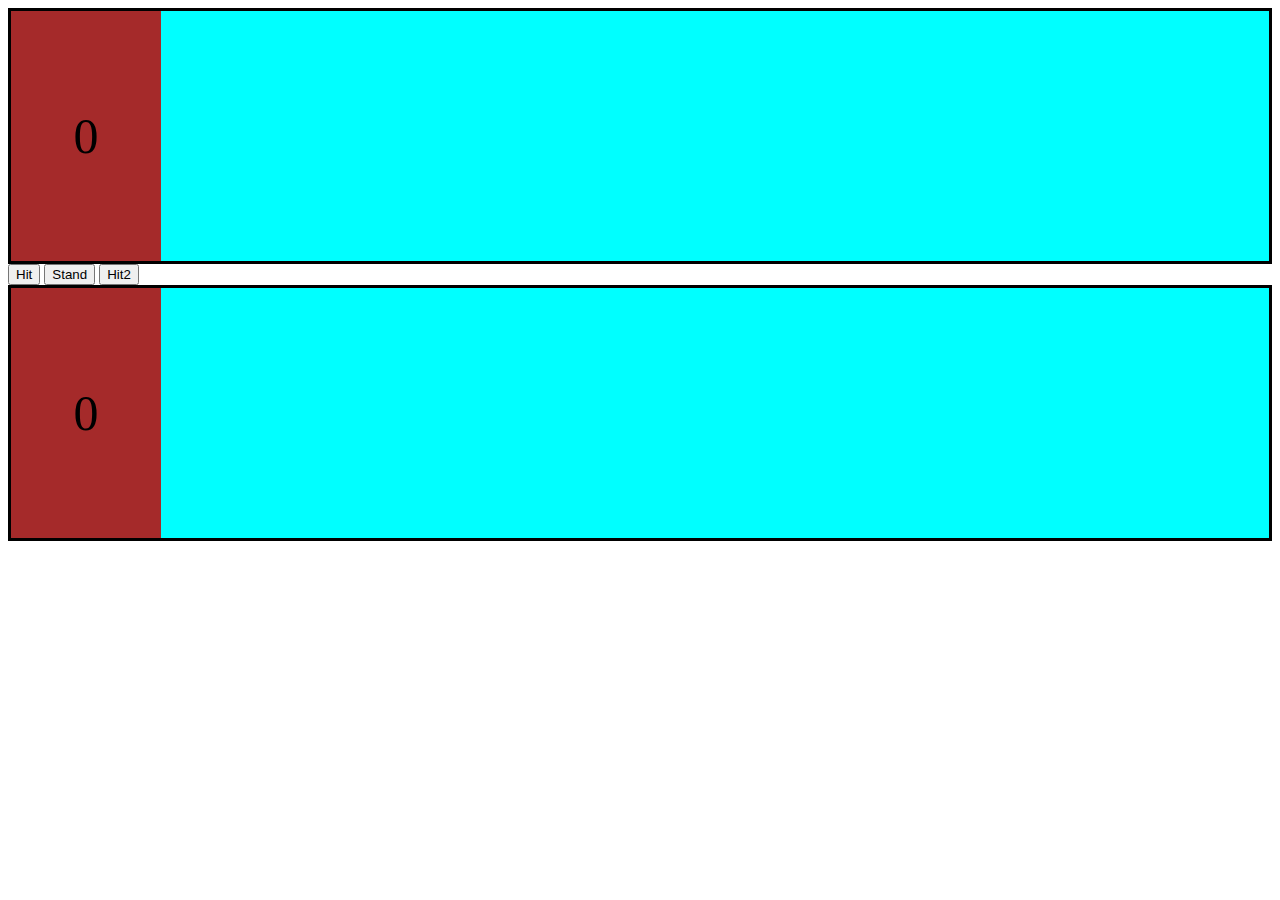
==== blackJack.html @ f5119e8b "Modified variables for oop" ====
<!DOCTYPE html>
<html lang="en">
  <head>
    <meta charset="UTF-8" />
    <meta http-equiv="X-UA-Compatible" content="IE=edge" />
    <meta name="viewport" content="width=device-width, initial-scale=1.0" />
    <link rel="stylesheet" href="blackJack.css" />
    <title>Document</title>
  </head>
  <body>

    <section>
      <div class="currentScore counterPlayer1" id="player1Score">0</div>
      <ol id="player1-hand"></ol>
    </section>

    <button type="button" class="hitButton">Hit</button>
    <button type="button" class="standButton">Stand</button>
    <button type="button" class="comHitButton">Hit2</button>
    
    <section>
      <div class="currentScore counterComputer" id="computerScore">0</div>
      <ol id="computer-hand"></ol>
    </section>

    <script src="blackJack.js"></script>
  </body>
</html>
---- blackJack.css ----
section {

  border-style: solid;
  border-color: black;
  background-color: aqua;
  display: flex;
  flex-direction: row;
  height: 250px;
}
.currentScore{
  background-color: brown;
  width: 150px;
  display: flex;
  justify-content: center;
  align-items: center;
  font-size: 50px;
}
ol {
  display: inline-flex;
  height: 100%;
  margin-left: 100px;
  list-style: none;
}
.card {
  display: inline-block;
  height: 200px;
  width: 120px;
  background-color: whitesmoke;
  border-style: double;
  border-color: gray;
  margin: 0px 0px 0px -80px;
  opacity: 0.7;
  
}
.cardValue {
  display: flex;
  position: relative;
  height: 70%;
  width: 70%;
  justify-content: center;
  align-items: center;
  margin: auto;
  border-style: double;
  border-color: gray;
  font-size: 40px;
  fill-opacity: 1;
}
.suitBottom {
  display: flex;
  justify-content: flex-end;
  align-items: flex-end;
  font-size: 20px;
}

.hitButton {

}
.standButton {

}
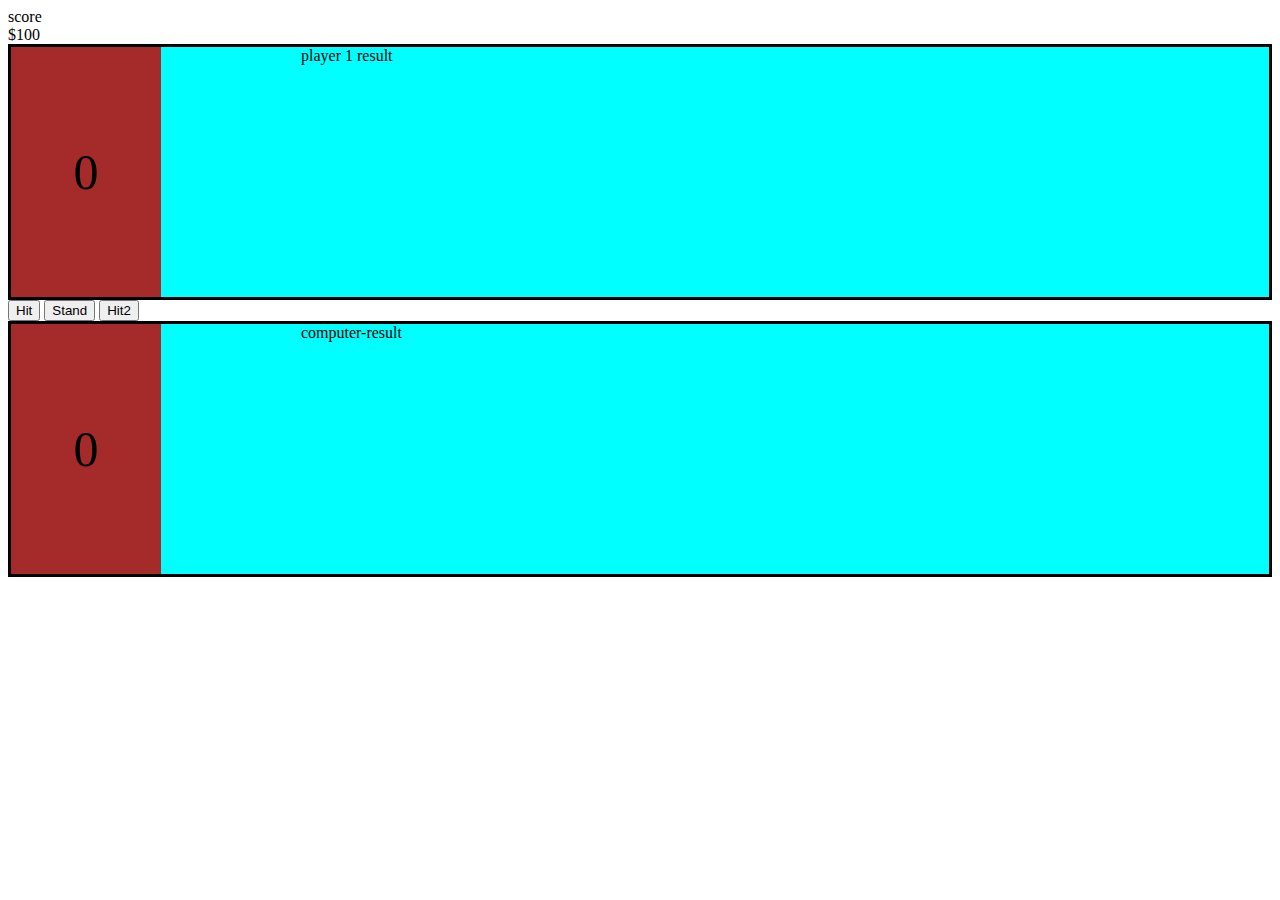
==== commit b0f39d84: "added the shuffle, win conditions and the condition for taking a as an 11 or 1" ====
--- a/blackJack.html
+++ b/blackJack.html
@@ -8,10 +8,14 @@
     <title>Document</title>
   </head>
   <body>
-
+    <header>
+      <div>score</div>
+      <div class= "money">$100</div>
+    </header>
     <section>
       <div class="currentScore counterPlayer1" id="player1Score">0</div>
       <ol id="player1-hand"></ol>
+      <div>player 1 result</div>
     </section>
 
     <button type="button" class="hitButton">Hit</button>
@@ -21,6 +25,7 @@
     <section>
       <div class="currentScore counterComputer" id="computerScore">0</div>
       <ol id="computer-hand"></ol>
+      <div>computer-result</div>
     </section>
 
     <script src="blackJack.js"></script>
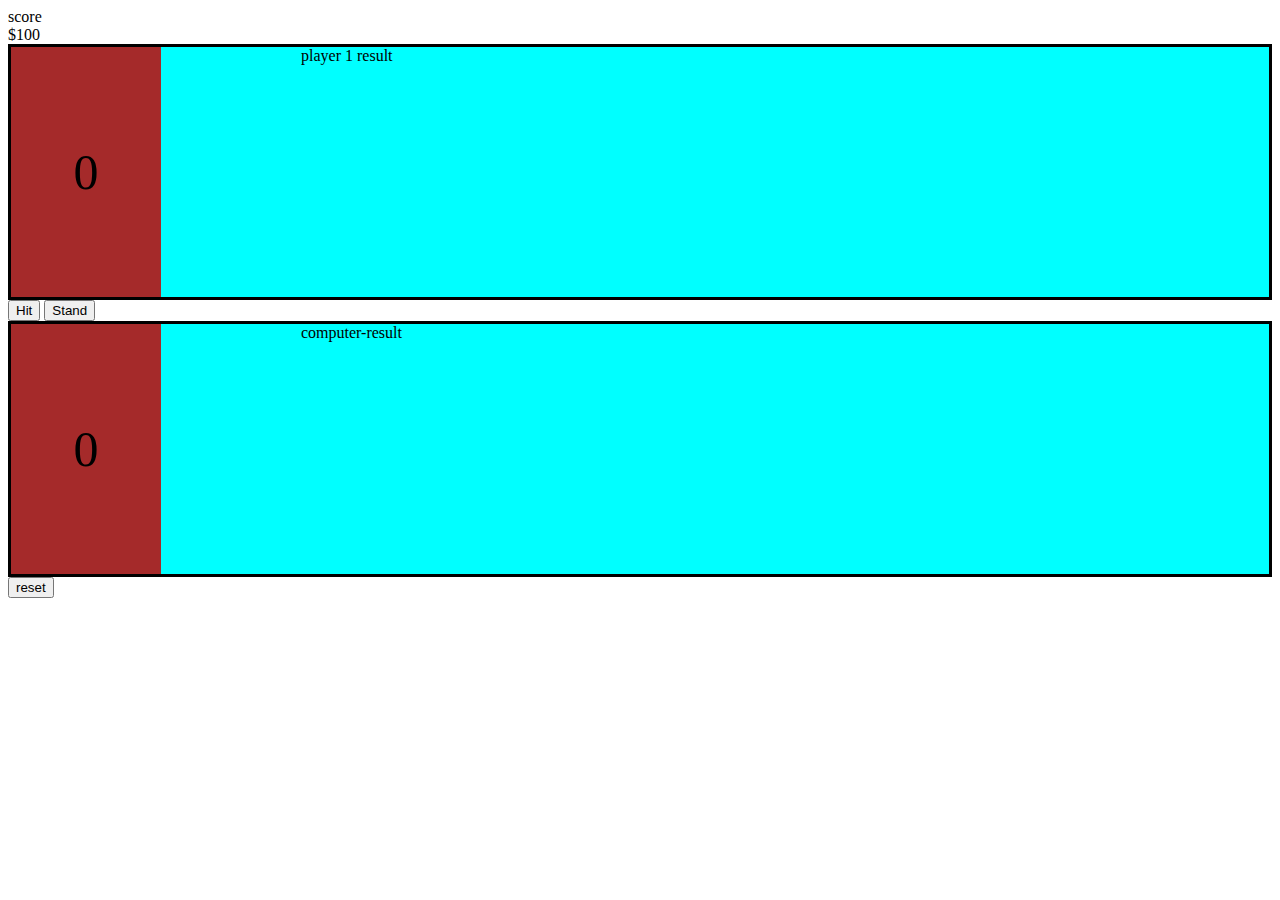
==== commit c2a771b8: "added the play again button" ====
--- a/blackJack.html
+++ b/blackJack.html
@@ -20,14 +20,14 @@
 
     <button type="button" class="hitButton">Hit</button>
     <button type="button" class="standButton">Stand</button>
-    <button type="button" class="comHitButton">Hit2</button>
+    
     
     <section>
       <div class="currentScore counterComputer" id="computerScore">0</div>
       <ol id="computer-hand"></ol>
       <div>computer-result</div>
     </section>
-
+    <button type="button" class="resetButton">reset</button>
     <script src="blackJack.js"></script>
   </body>
 </html>
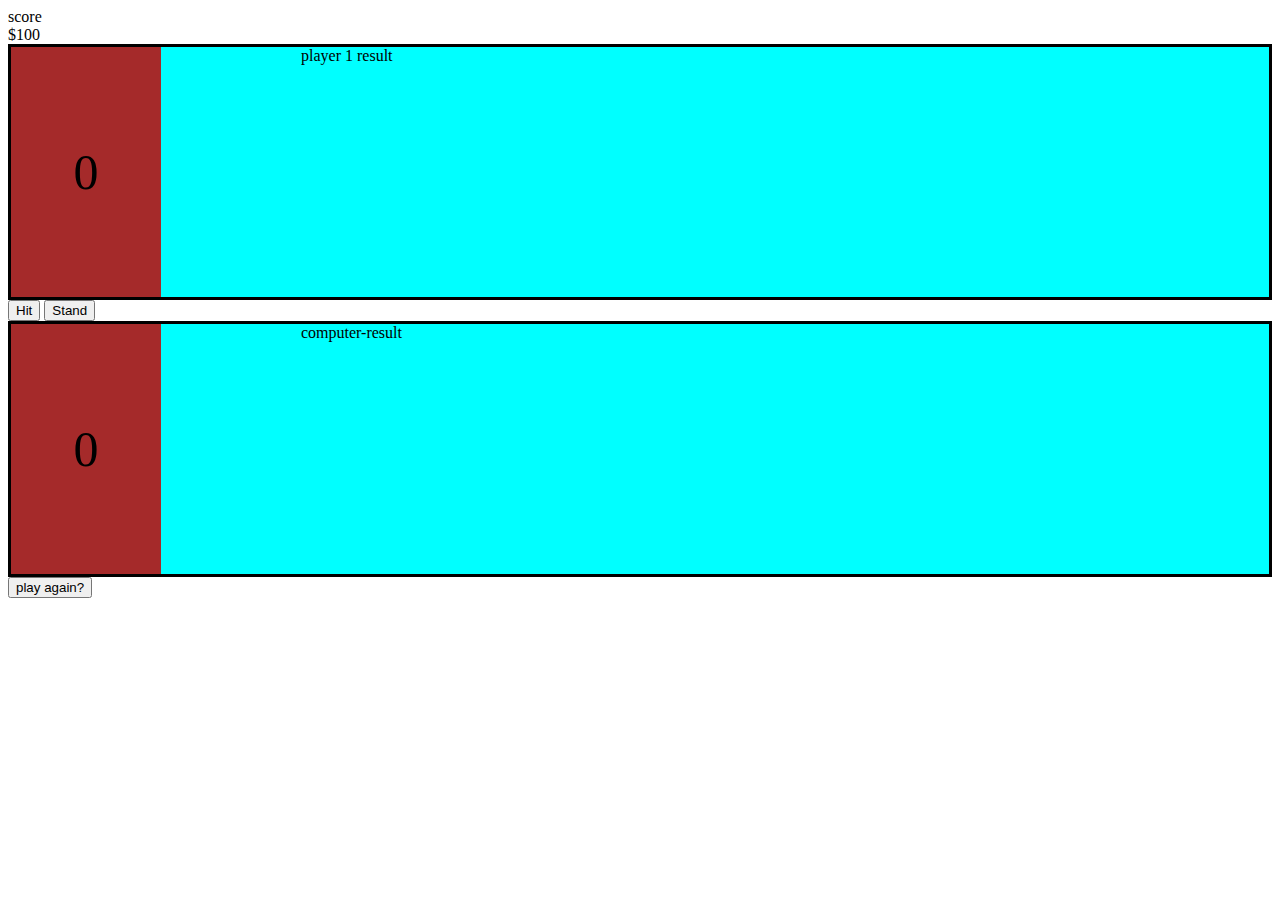
==== commit 6f139d45: "play again button added to clear all condition except score" ====
--- a/blackJack.html
+++ b/blackJack.html
@@ -27,7 +27,7 @@
       <ol id="computer-hand"></ol>
       <div>computer-result</div>
     </section>
-    <button type="button" class="resetButton">reset</button>
+    <button type="button" class="playagain-Button">play again?</button>
     <script src="blackJack.js"></script>
   </body>
 </html>
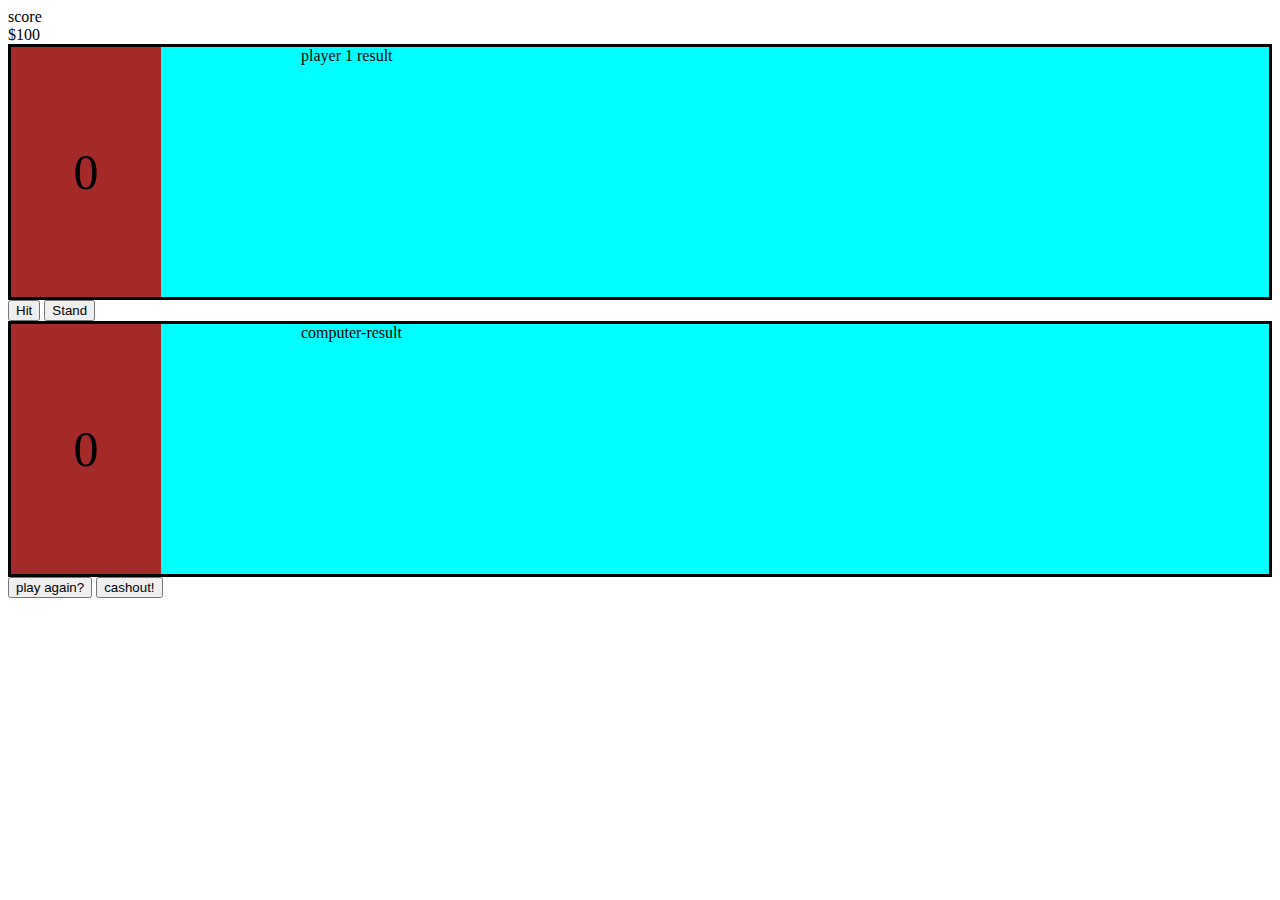
==== commit 238aae9b: "added a cashout feature and reorganized code" ====
--- a/blackJack.html
+++ b/blackJack.html
@@ -28,6 +28,7 @@
       <div>computer-result</div>
     </section>
     <button type="button" class="playagain-Button">play again?</button>
+    <button type="button" class="cashout-Button">cashout!</button>
     <script src="blackJack.js"></script>
   </body>
 </html>
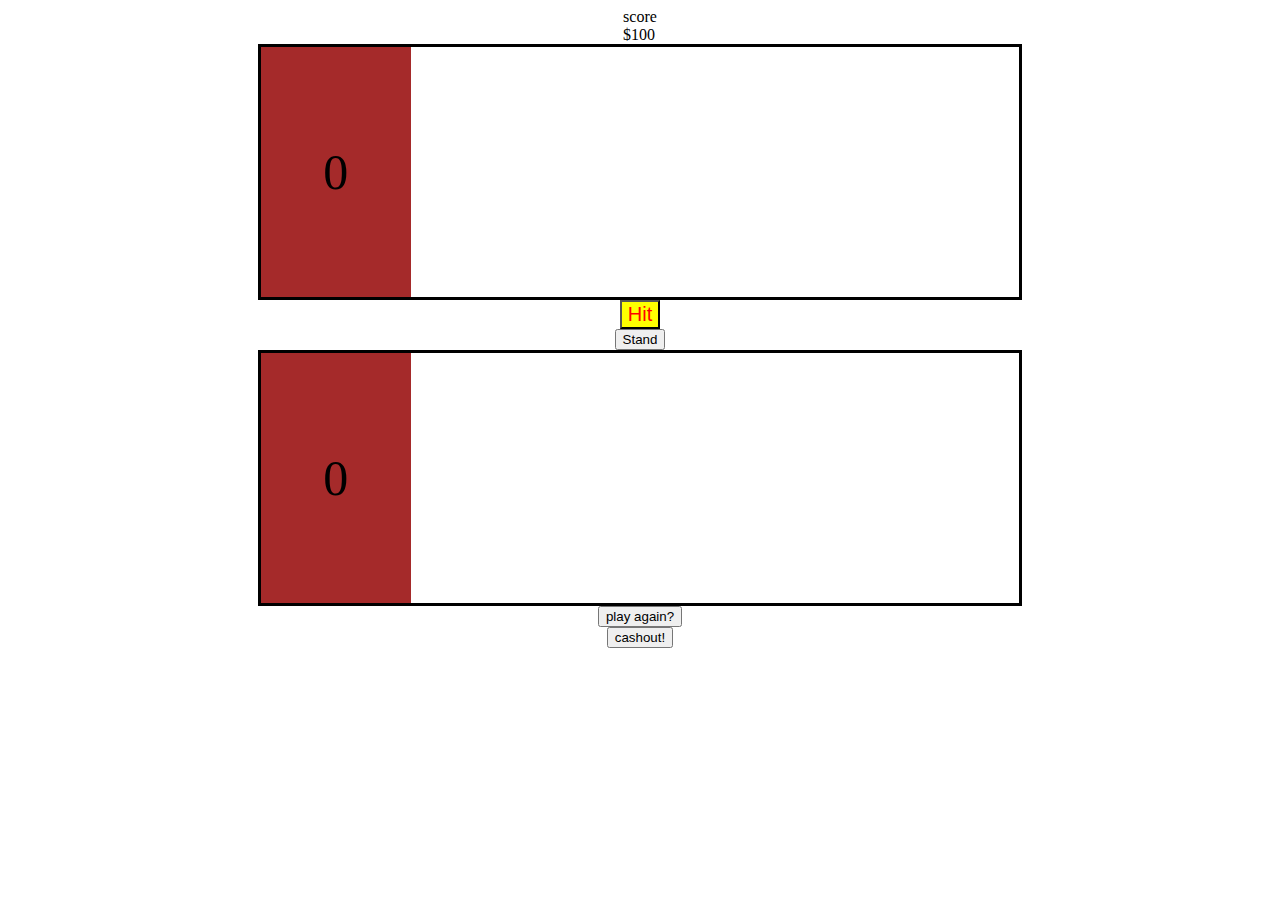
==== commit 93644161: "shows the winners on each board" ====
--- a/blackJack.html
+++ b/blackJack.html
@@ -15,7 +15,7 @@
     <section>
       <div class="currentScore counterPlayer1" id="player1Score">0</div>
       <ol id="player1-hand"></ol>
-      <div>player 1 result</div>
+      <div class = "player1-result">player 1 result</div>
     </section>
 
     <button type="button" class="hitButton">Hit</button>
@@ -25,7 +25,7 @@
     <section>
       <div class="currentScore counterComputer" id="computerScore">0</div>
       <ol id="computer-hand"></ol>
-      <div>computer-result</div>
+      <div class = "computer-result">computer-result</div>
     </section>
     <button type="button" class="playagain-Button">play again?</button>
     <button type="button" class="cashout-Button">cashout!</button>
--- a/blackJack.css
+++ b/blackJack.css
@@ -1,11 +1,22 @@
+body{
+  display: flex;
+  align-items: center;
+  flex-direction: column;
+  background-image:url("https://media.istockphoto.com/photos/poker-table-picture-id1046326882?k=20&m=1046326882&s=612x612&w=0&h=G7D7aw9iB8p1A9LH26O9e6p8Pt5p82B44MbWPrIZmRo=");
+  background-size:cover;
+ 
+}
 section {
 
   border-style: solid;
   border-color: black;
-  background-color: aqua;
+  background-image:url("https://media.istockphoto.com/photos/poker-table-picture-id1046326882?k=20&m=1046326882&s=612x612&w=0&h=G7D7aw9iB8p1A9LH26O9e6p8Pt5p82B44MbWPrIZmRo=");
   display: flex;
   flex-direction: row;
   height: 250px;
+  width:60%;
+ background-size: cover;
+
 }
 .currentScore{
   background-color: brown;
@@ -20,6 +31,8 @@
   height: 100%;
   margin-left: 100px;
   list-style: none;
+  opacity:1.0;
+  margin-right:0px;
 }
 .card {
   display: inline-block;
@@ -43,7 +56,7 @@
   border-style: double;
   border-color: gray;
   font-size: 40px;
-  fill-opacity: 1;
+  opacity:1.0;
 }
 .suitBottom {
   display: flex;
@@ -53,8 +66,57 @@
 }
 
 .hitButton {
-
+font-size: 20px;
+background-color: yellow;
+color: red;
 }
 .standButton {
 
 }
+.frontcover{
+  display: flex;
+  background-image:url("https://image.shutterstock.com/image-photo/black-jack-suited-spades-room-260nw-559343281.jpg");
+  background-size: cover;
+  background-repeat: no-repeat;
+  justify-content: center;
+  align-items: center;
+  height:auto;
+  width:100%;
+  background-color: black;
+  
+
+}
+.startgame{
+  position: absolute;
+  font-size: 60px;
+  color: yellow;
+  margin:400px 0px 0px 0px;
+  height: 30%;
+  width: 30%;
+  
+}
+
+.player1-result{
+  color:yellow;
+  font-size:40px;
+  opacity: 1;
+  margin-left: 200px;
+  margin-top: 40px;
+
+}
+
+.player1-result{
+  color:yellow;
+  font-size:40px;
+  opacity: 0;
+  margin-left: 10px;
+  margin-top: 40px;
+}
+
+.computer-result{
+  color:yellow;
+  font-size:40px;
+  opacity: 0;
+  margin-left: 10px;
+  margin-top: 40px;
+}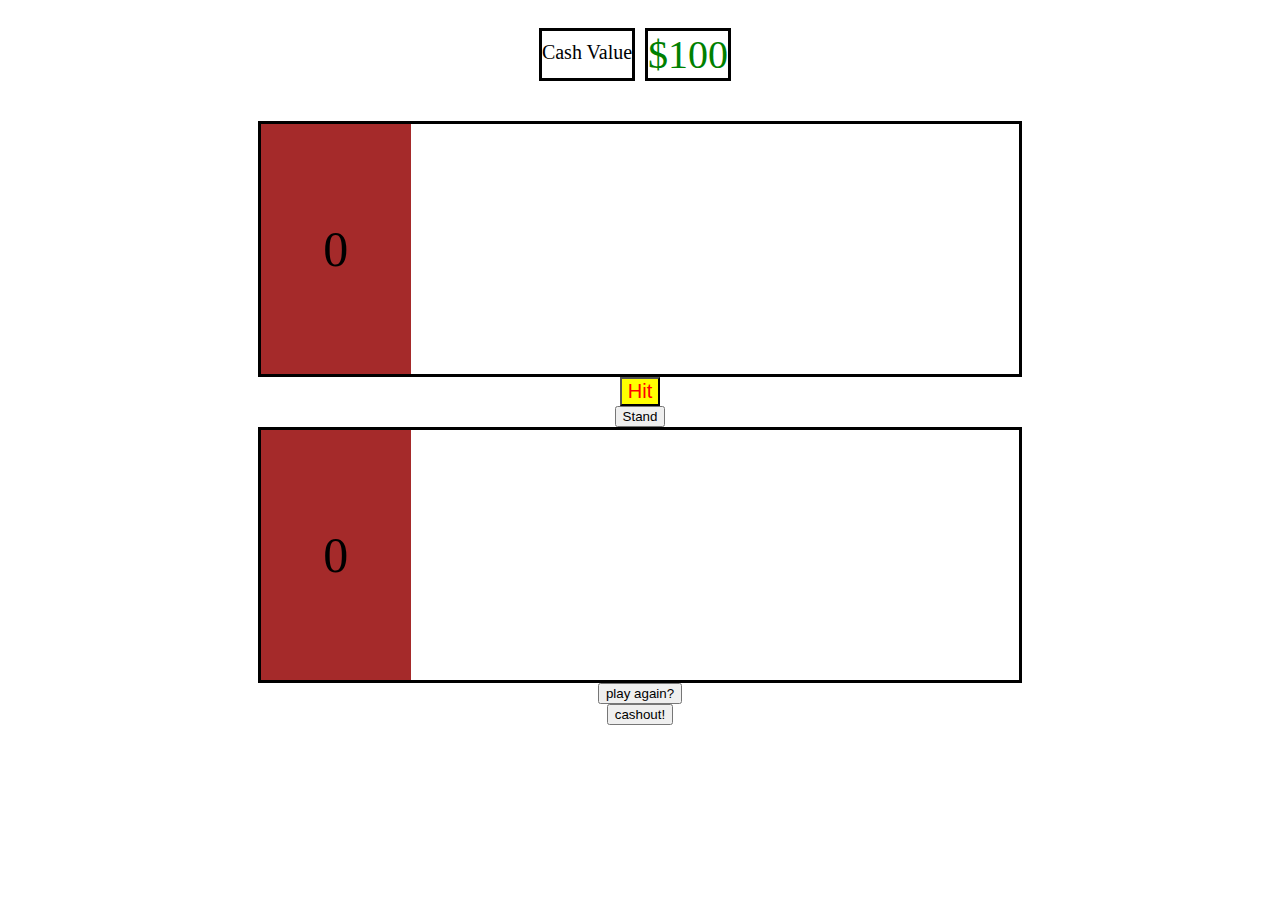
==== commit 15308f53: "styling for buttons" ====
--- a/blackJack.html
+++ b/blackJack.html
@@ -9,7 +9,7 @@
   </head>
   <body>
     <header>
-      <div>score</div>
+      <div class= "cashValue">Cash Value</div>
       <div class= "money">$100</div>
     </header>
     <section>
--- a/blackJack.css
+++ b/blackJack.css
@@ -119,4 +119,26 @@
   opacity: 0;
   margin-left: 10px;
   margin-top: 40px;
+}
+header{
+  display: flex;
+  margin-bottom: 40px;
+  margin-top: 20px;
+}
+.cashValue{
+  background-color: white;
+  border-style: solid;
+  border-color: black;
+  margin-right: 10px;
+  font-size: 20px;
+  padding-top: 10px;
+}
+.money{
+  background-color: white;
+  border-style: solid;
+  border-color: black;
+  margin-right: 10px;
+  color:green;
+  font-size: 40px;
+
 }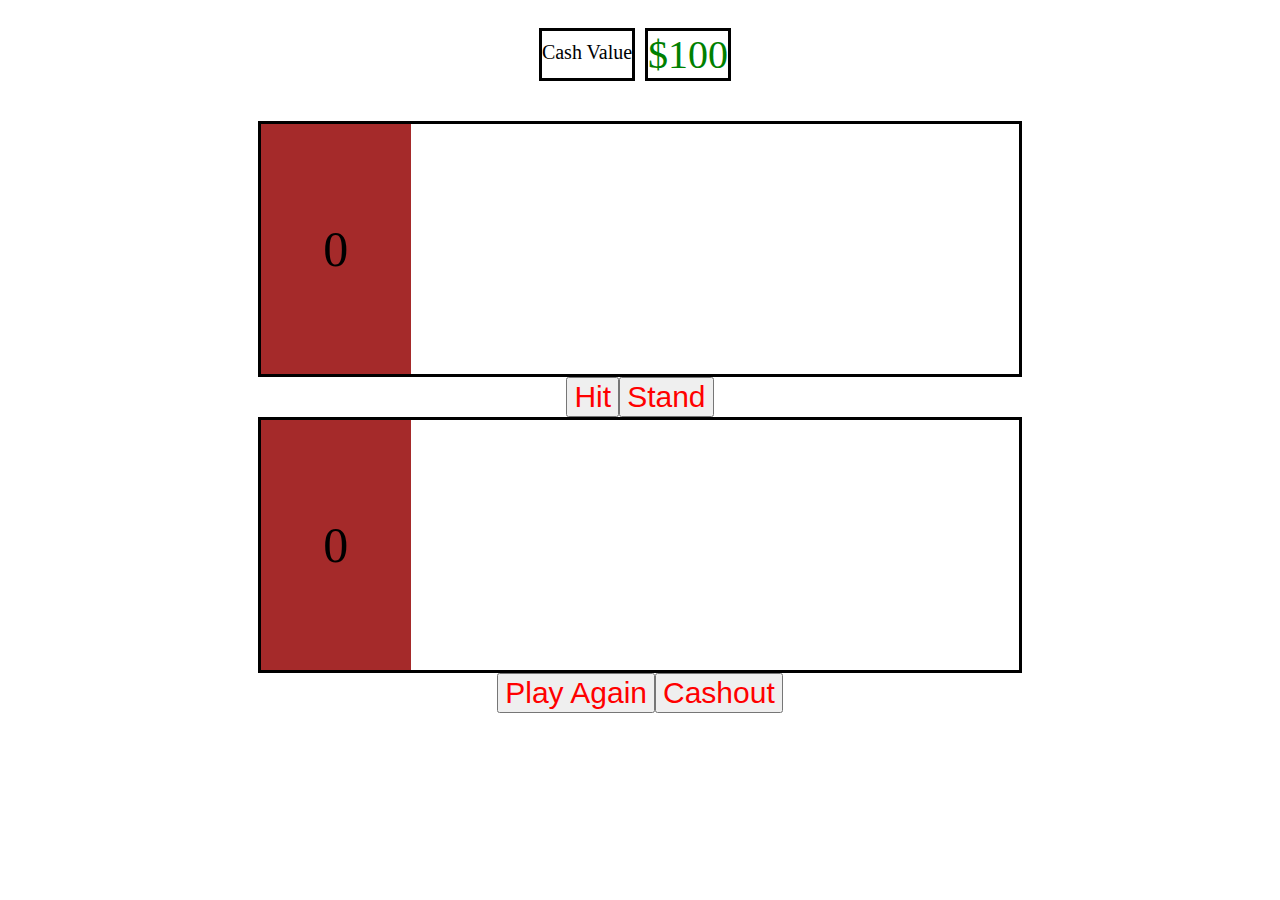
==== commit ffd209af: "code clean up and style" ====
--- a/blackJack.html
+++ b/blackJack.html
@@ -12,23 +12,29 @@
       <div class= "cashValue">Cash Value</div>
       <div class= "money">$100</div>
     </header>
+
     <section>
       <div class="currentScore counterPlayer1" id="player1Score">0</div>
       <ol id="player1-hand"></ol>
       <div class = "player1-result">player 1 result</div>
     </section>
+   
+    <div class="btnDiv">
+      <button type="button" class="hitButton">Hit</button>
+      <button type="button" class="standButton">Stand</button>
+    </div>
 
-    <button type="button" class="hitButton">Hit</button>
-    <button type="button" class="standButton">Stand</button>
-    
-    
     <section>
       <div class="currentScore counterComputer" id="computerScore">0</div>
       <ol id="computer-hand"></ol>
       <div class = "computer-result">computer-result</div>
     </section>
-    <button type="button" class="playagain-Button">play again?</button>
-    <button type="button" class="cashout-Button">cashout!</button>
+
+    <div class="btnDiv">
+      <button type="button" class="reset-Button">Play Again</button>
+      <button type="button" class="cashout-Button">Cashout</button>
+    </div>
+
     <script src="blackJack.js"></script>
   </body>
 </html>
--- a/blackJack.css
+++ b/blackJack.css
@@ -1,24 +1,21 @@
-body{
+body {
   display: flex;
   align-items: center;
   flex-direction: column;
-  background-image:url("https://media.istockphoto.com/photos/poker-table-picture-id1046326882?k=20&m=1046326882&s=612x612&w=0&h=G7D7aw9iB8p1A9LH26O9e6p8Pt5p82B44MbWPrIZmRo=");
-  background-size:cover;
- 
+  background-image: url("https://media.istockphoto.com/photos/poker-table-picture-id1046326882?k=20&m=1046326882&s=612x612&w=0&h=G7D7aw9iB8p1A9LH26O9e6p8Pt5p82B44MbWPrIZmRo=");
+  background-size: cover;
 }
 section {
-
   border-style: solid;
   border-color: black;
-  background-image:url("https://media.istockphoto.com/photos/poker-table-picture-id1046326882?k=20&m=1046326882&s=612x612&w=0&h=G7D7aw9iB8p1A9LH26O9e6p8Pt5p82B44MbWPrIZmRo=");
+  background-image: url("https://media.istockphoto.com/photos/poker-table-picture-id1046326882?k=20&m=1046326882&s=612x612&w=0&h=G7D7aw9iB8p1A9LH26O9e6p8Pt5p82B44MbWPrIZmRo=");
   display: flex;
   flex-direction: row;
   height: 250px;
-  width:60%;
- background-size: cover;
-
+  width: 60%;
+  background-size: cover;
 }
-.currentScore{
+.currentScore {
   background-color: brown;
   width: 150px;
   display: flex;
@@ -31,8 +28,8 @@
   height: 100%;
   margin-left: 100px;
   list-style: none;
-  opacity:1.0;
-  margin-right:0px;
+  opacity: 1;
+  margin-right: 0px;
 }
 .card {
   display: inline-block;
@@ -43,7 +40,6 @@
   border-color: gray;
   margin: 0px 0px 0px -80px;
   opacity: 0.7;
-  
 }
 .cardValue {
   display: flex;
@@ -56,7 +52,7 @@
   border-style: double;
   border-color: gray;
   font-size: 40px;
-  opacity:1.0;
+  opacity: 1;
 }
 .suitBottom {
   display: flex;
@@ -64,68 +60,59 @@
   align-items: flex-end;
   font-size: 20px;
 }
-
-.hitButton {
-font-size: 20px;
-background-color: yellow;
-color: red;
+button {
+  font-size: 30px;
+  color: red;
 }
-.standButton {
-
-}
-.frontcover{
+.frontcover {
   display: flex;
-  background-image:url("https://image.shutterstock.com/image-photo/black-jack-suited-spades-room-260nw-559343281.jpg");
+  background-image: url("https://cdn.shopify.com/s/files/1/1279/9999/products/Classic_Blackjack_GREEN__37453.1442418587.1280.1280_b64e8a18-ac2f-45a1-9103-8ca40289fcf6_600x.jpeg?v=1571438892");
   background-size: cover;
   background-repeat: no-repeat;
   justify-content: center;
   align-items: center;
-  height:auto;
-  width:100%;
-  background-color: black;
-  
-
+  height: auto;
+  width: 100%;
+  background-color: white;
 }
-.startgame{
+.startgame {
   position: absolute;
   font-size: 60px;
-  color: yellow;
-  margin:400px 0px 0px 0px;
+  color: black;
+  margin: 300px 0px 0px 0px;
   height: 30%;
   width: 30%;
-  
 }
 
-.player1-result{
-  color:yellow;
-  font-size:40px;
+.player1-result {
+  color: yellow;
+  font-size: 40px;
   opacity: 1;
   margin-left: 200px;
   margin-top: 40px;
-
 }
 
-.player1-result{
-  color:yellow;
-  font-size:40px;
+.player1-result {
+  color: yellow;
+  font-size: 40px;
   opacity: 0;
   margin-left: 10px;
   margin-top: 40px;
 }
 
-.computer-result{
-  color:yellow;
-  font-size:40px;
+.computer-result {
+  color: yellow;
+  font-size: 40px;
   opacity: 0;
   margin-left: 10px;
   margin-top: 40px;
 }
-header{
+header {
   display: flex;
   margin-bottom: 40px;
   margin-top: 20px;
 }
-.cashValue{
+.cashValue {
   background-color: white;
   border-style: solid;
   border-color: black;
@@ -133,12 +120,16 @@
   font-size: 20px;
   padding-top: 10px;
 }
-.money{
+.money {
   background-color: white;
   border-style: solid;
   border-color: black;
   margin-right: 10px;
-  color:green;
+  color: green;
   font-size: 40px;
+}
+.btnDiv{
+  display: flex;
+  flex-direction: row;
 
 }